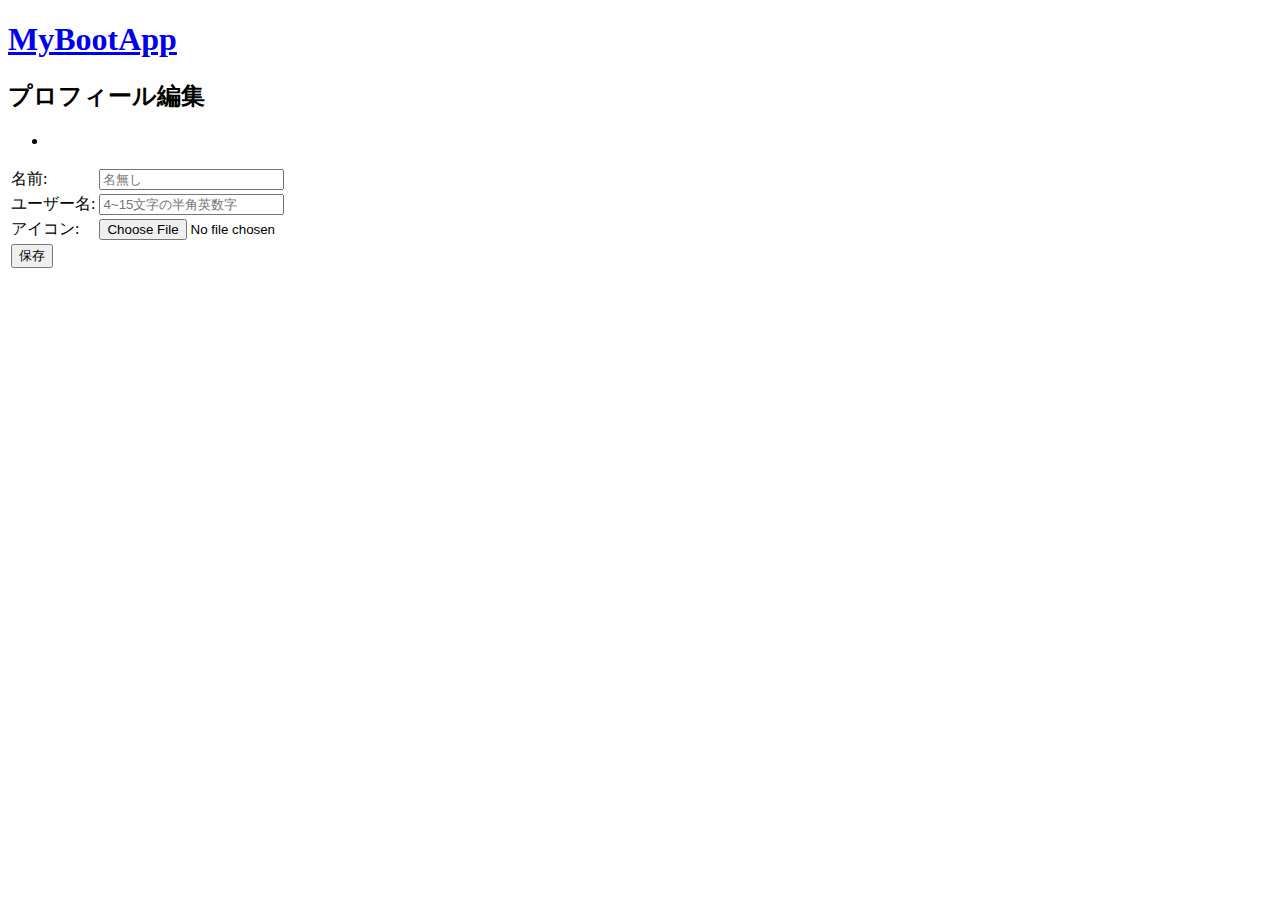
==== src/main/resources/templates/profileEdit.html @ f9d285b4 "init commit" ====
<!DOCTYPE html>
<html xmlns:th="http://www.thymeleaf.org">
<head>
<meta charset="UTF-8"/>
<title>プロフィール編集 | MyBootApp</title>
</head>
<body>
  <h1><a href="/">MyBootApp</a></h1>
  <h2>プロフィール編集</h2>
  <ul th:if="${msgs}">
    <li th:each="msg:${msgs}" th:text="${msg}"></li>
  </ul>
  <form action="/users/edit" method="post" enctype="multipart/form-data">
    <table>
      <tr>
        <td><label for="name">名前:</label></td>
        <td><input type="text" name="name" th:value="${user.name}" placeholder="名無し" /></td>
      </tr>
      <tr>
        <td><label for="username">ユーザー名:</label></td>
        <td><input type="text" name="username" th:value="${user.username}" placeholder="4~15文字の半角英数字" /></td>
      </tr>
      <tr>
        <td><label for="icon">アイコン:</label></td>
        <td><input type="file" name="icon" accept="image/*" /></td>
      </tr>
      <tr>
        <td colspan="2"><input type="submit" value="保存" /></td>
      </tr>
    </table>
  </form>
</body>
</html>
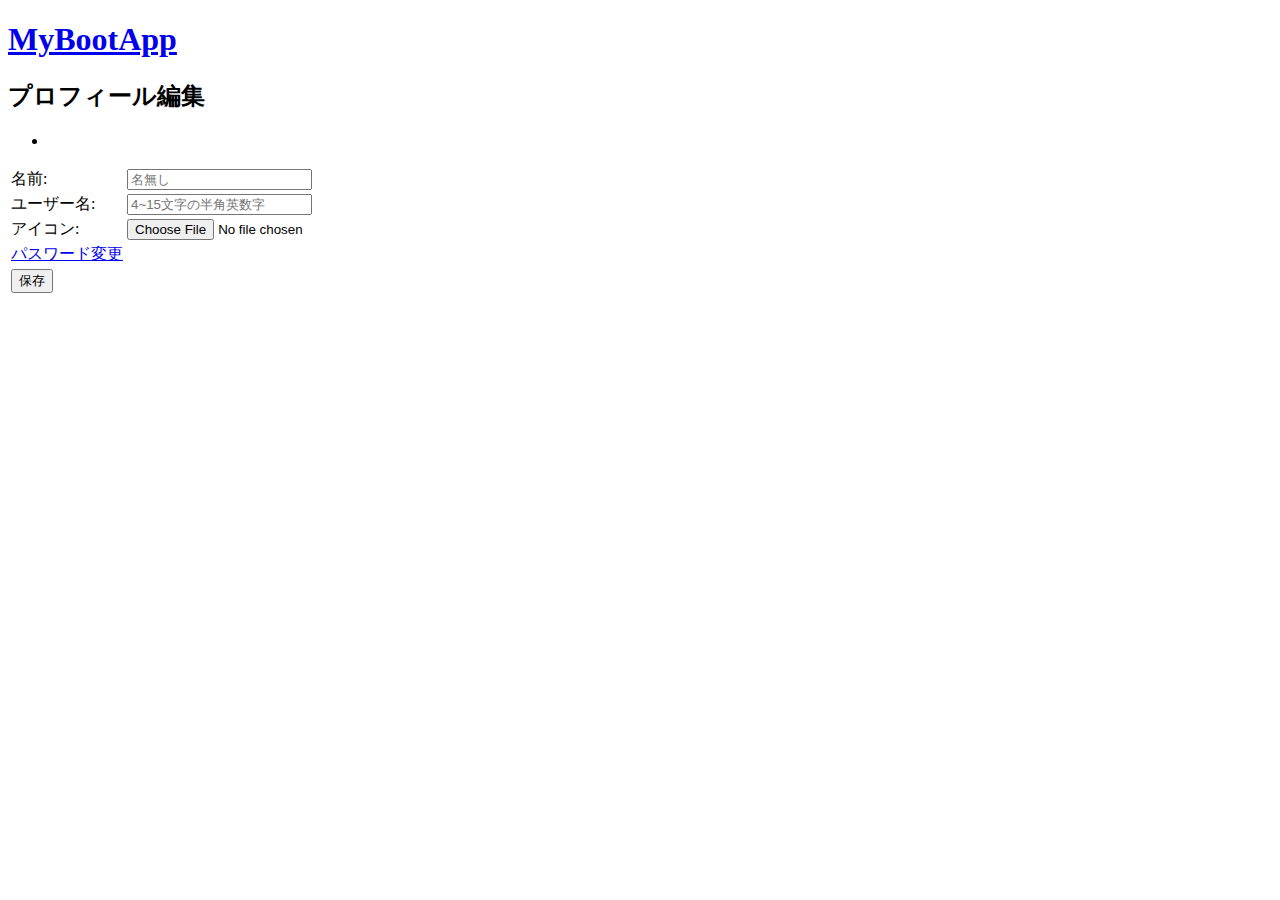
==== commit bd7703da: "パスワード変更機能" ====
--- a/src/main/resources/templates/profileEdit.html
+++ b/src/main/resources/templates/profileEdit.html
@@ -25,6 +25,9 @@
         <td><input type="file" name="icon" accept="image/*" /></td>
       </tr>
       <tr>
+        <td><a href="/users/edit/password">パスワード変更</a></td>
+      </tr>
+      <tr>
         <td colspan="2"><input type="submit" value="保存" /></td>
       </tr>
     </table>
